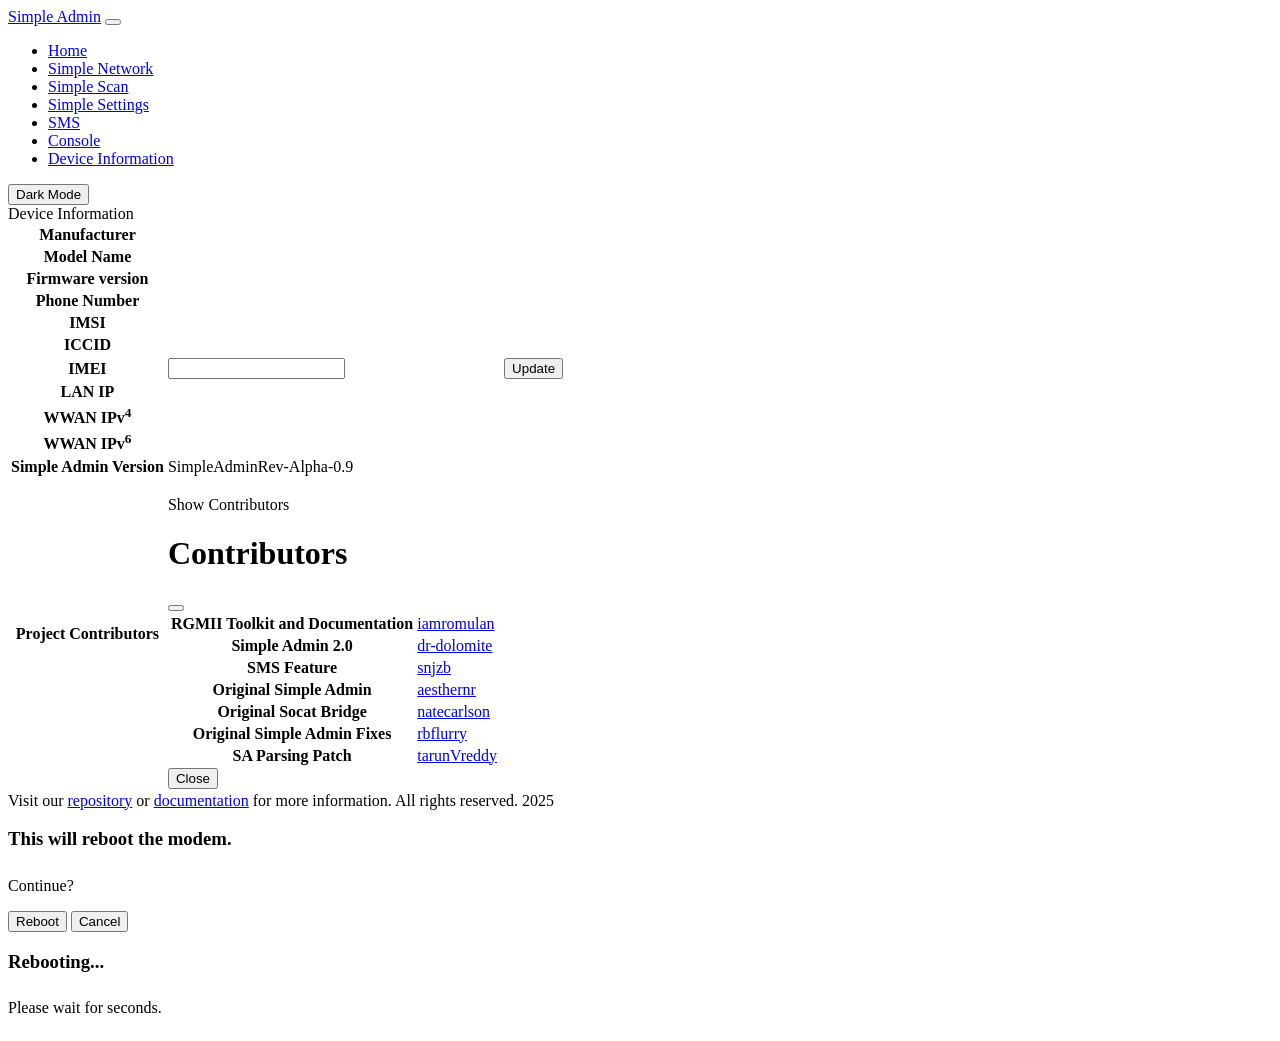
==== simpleadmin/www/deviceinfo.html @ 50485262 "RM520N-GLAA compatibility: serving cell parser + robust AT parsers Frontend shared helpers (new): - " ====
<!DOCTYPE html>
<html lang="en" data-bs-theme="light">
  <head>
    <meta charset="utf-8" />
    <meta name="viewport" content="width=device-width, initial-scale=1" />
    <title>Simple Admin</title>
    <link rel="stylesheet" href="css/styles.css" />
    <link rel="stylesheet" href="css/bootstrap.min.css" />

    <!--  Import BootStrap Javascript -->
    <script src="js/bootstrap.bundle.min.js"></script>
    <script src="js/utils.js"></script>
    <script src="js/alpinejs.min.js" defer></script>
  </head>
  <body>
    <main>
      <div class="container my-4" x-data="fetchDeviceInfo()">
        <nav class="navbar navbar-expand-lg mt-2">
          <div class="container-fluid">
            <a class="navbar-brand" href="/"
              ><span class="mb-0 h4">Simple Admin</span></a
            >
            <button
              class="navbar-toggler"
              type="button"
              data-bs-toggle="collapse"
              data-bs-target="#navbarText"
              aria-controls="navbarText"
              aria-expanded="false"
              aria-label="Toggle navigation"
            >
              <span class="navbar-toggler-icon"></span>
            </button>
            <div class="collapse navbar-collapse" id="navbarText">
              <ul class="navbar-nav me-auto mb-2 mb-lg-0">
                <li class="nav-item">
                  <a class="nav-link" href="/">Home</a>
                </li>
                <li class="nav-item">
                  <a class="nav-link" href="/network.html">Simple Network</a>
                </li>
                <li class="nav-item">
                  <a class="nav-link" href="/scanner.html">Simple Scan</a>
                </li>
                <li class="nav-item">
                  <a class="nav-link" href="/settings.html">Simple Settings</a>
                </li>
                <li class="nav-item">
                  <a class="nav-link" href="/sms.html">SMS</a>
                </li>
                <li class="nav-item">
                  <a class="nav-link" href="/console">Console</a>
                </li>
                <li class="nav-item">
                  <a
                    class="nav-link active"
                    href="/deviceinfo.html"
                    aria-current="page"
                    >Device Information</a
                  >
                </li>
              </ul>
              <span class="navbar-text">
                <button class="btn btn-link text-reset" id="darkModeToggle">
                  Dark Mode
                </button>
              </span>
            </div>
          </div>
        </nav>

        <div class="row mt-5 gap-3">
          <div class="col">
            <div class="card">
              <div class="card-header">Device Information</div>
              <div class="card-body">
                <div class="card-text">
                  <div class="table-responsive">
                    <table class="table">
                      <tbody>
                        <tr>
                          <th scope="row">Manufacturer</th>
                          <td x-text="manufacturer"></td>
                        </tr>
                        <tr>
                          <th scope="row">Model Name</th>
                          <td x-text="modelName"></td>
                        </tr>
                        <tr>
                          <th scope="row">Firmware version</th>
                          <td class="col-md-2" x-text="firmwareVersion"></td>
                        </tr>
                        <tr>
                          <th scope="row">Phone Number</th>
                          <td class="col-md-2" x-text="phoneNumber"></td>
                        </tr>
                        <tr>
                          <th scope="row">IMSI</th>
                          <td class="col-md-2" x-text="imsi"></td>
                        </tr>
                        <tr>
                          <th scope="row">ICCID</th>
                          <td class="col-md-2" x-text="iccid"></td>
                        </tr>
                        <tr>
                          <th scope="row">IMEI</th>
                          <td class="col-md-2">
                            <input
                              class="form-control"
                              type="text"
                              x-model="newImei"
                              x-bind:placeholder="imei === '-' ? 'Fetching IMEI...' : imei"
                            />
                          </td>
                          <td>
                            <button
                              type="button"
                              class="btn btn-primary"
                              @click="openModal()"
                            >
                              Update
                            </button>
                          </td>
                        </tr>

                        <tr>
                          <th scope="row">LAN IP</th>
                          <td class="col-md-2" x-text="lanIp"></td>
                        </tr>
                        <tr>
                          <th scope="row">WWAN IPv<sup>4</sup></th>
                          <td class="col-md-2" x-text="wwanIpv4"></td>
                        </tr>
                        <tr>
                          <th scope="row">WWAN IPv<sup>6</sup></th>
                          <td class="col-md-2" x-text="wwanIpv6"></td>
                        </tr>
                        <tr>
                          <th scope="row">Simple Admin Version</th>
                          <td class="col-md-2">SimpleAdminRev-Alpha-0.9</td>
                        </tr>
                        <tr>
                          <th>Project Contributors</th>
                          <td>
                            <!-- Button trigger modal -->
                            <p
                              type="button"
                              class="link-info link-opacity-50-hover link-offset-2"
                              data-bs-toggle="modal"
                              data-bs-target="#staticBackdrop"
                            >
                              Show Contributors
                            </p>

                            <!-- Modal -->
                            <div
                              class="modal fade"
                              id="staticBackdrop"
                              data-bs-backdrop="static"
                              data-bs-keyboard="false"
                              tabindex="-1"
                              aria-labelledby="staticBackdropLabel"
                              aria-hidden="true"
                            >
                              <div class="modal-dialog modal-dialog-centered">
                                <div class="modal-content">
                                  <div class="modal-header">
                                    <h1
                                      class="modal-title fs-5"
                                      id="staticBackdropLabel"
                                    >
                                      Contributors
                                    </h1>
                                    <button
                                      type="button"
                                      class="btn-close"
                                      data-bs-dismiss="modal"
                                      aria-label="Close"
                                    ></button>
                                  </div>
                                  <div class="modal-body">
                                    <table>
                                      <tbody>
                                        <tr>
                                          <th>
                                            RGMII Toolkit and Documentation
                                          </th>
                                          <td class="col-md-2">
                                            <a
                                              href="https://github.com/iamromulan"
                                              target="_blank"
                                              >iamromulan</a
                                            >
                                          </td>
                                        </tr>

                                        <tr>
                                          <th>Simple Admin 2.0</th>
                                          <td class="col-md-2">
                                            <a
                                              href="https://github.com/dr-dolomite"
                                              target="_blank"
                                              >dr-dolomite</a
                                            >
                                          </td>
                                        </tr>

                                        <tr>
                                          <th>SMS Feature</th>
                                          <td class="col-md-2">
                                            <a
                                              href="https://github.com/snjzb"
                                              target="_blank"
                                              >snjzb</a
                                            >
                                          </td>
                                        </tr>

                                        <tr>
                                          <th>Original Simple Admin</th>
                                          <td class="col-md-2">
                                            <a
                                              href="https://github.com/aesthernr"
                                              target="_blank"
                                              >aesthernr</a
                                            >
                                          </td>
                                        </tr>

                                        <tr>
                                          <th>Original Socat Bridge</th>
                                          <td class="col-md-2">
                                            <a
                                              href="https://github.com/natecarlson"
                                              target="_blank"
                                              >natecarlson</a
                                            >
                                          </td>
                                        </tr>

                                        <tr>
                                          <th>Original Simple Admin Fixes</th>
                                          <td class="col-md-2">
                                            <a
                                              href="https://github.com/rbflurry/"
                                              target="_blank"
                                              >rbflurry</a
                                            >
                                          </td>
                                        </tr>

                                        <tr>
                                          <th>SA Parsing Patch</th>
                                          <td class="col-md-2">
                                            <a
                                              href="https://github.com/tarunVreddy"
                                              target="_blank"
                                              >tarunVreddy</a
                                            >
                                          </td>
                                        </tr>
                                      </tbody>
                                    </table>
                                  </div>
                                  <div class="modal-footer">
                                    <button
                                      type="button"
                                      class="btn btn-secondary"
                                      data-bs-dismiss="modal"
                                    >
                                      Close
                                    </button>
                                  </div>
                                </div>
                              </div>
                            </div>
                          </td>
                        </tr>
                      </tbody>
                    </table>
                  </div>
                </div>
              </div>
              <div class="card-footer">
                Visit our
                <a
                  href="https://github.com/iamromulan/quectel-rgmii-toolkit/tree/development"
                  target="_blank"
                  class="text-reset"
                  >repository</a
                >
                or
                <a
                  href="https://github.com/iamromulan/quectel-rgmii-configuration-notes.git"
                  target="_blank"
                  class="text-reset"
                  >documentation</a
                >
                for more information. All rights reserved. 2025
              </div>
            </div>
          </div>
        </div>

        <!-- Loading Modal for Reboot -->
        <div class="modal-overlay" x-show="showModal">
          <div class="loading-modal">
            <div
              class="loading-text"
              style="display: flex; flex-direction: column"
            >
              <h3>This will reboot the modem.</h3>
              <p style="margin-top: 0.5rem">Continue?</p>
            </div>
            <div class="d-grid gap-2 d-md-block">
              <button
                class="btn btn-primary"
                type="button"
                @click="updateIMEI()"
              >
                Reboot
              </button>
              <button
                class="btn btn-danger"
                type="button"
                @click="closeModal()"
              >
                Cancel
              </button>
            </div>
          </div>
        </div>

        <!-- Reboot Modal Countdown -->
        <div class="modal-overlay" x-show="isRebooting">
          <div class="loading-modal">
            <div class="loader"></div>
            <div
              class="loading-text"
              style="display: flex; flex-direction: column"
            >
              <h3>Rebooting...</h3>
              <p style="margin-top: 0.5rem">
                Please wait for
                <span x-text="countdown" style="font-weight: 500"></span>
                seconds.
              </p>
            </div>
          </div>
        </div>
      </div>
    </main>
    <script src="js/dark-mode.js"></script>
    <script>
      function fetchDeviceInfo() {
        return {
          manufacturer: "-",
          modelName: "-",
          firmwareVersion: "-",
          imsi: "-",
          iccid: "-",
          imei: "-",
          newImei: null,
          lanIp: "-",
          wwanIpv4: "-",
          wwanIpv6: "-",
          phoneNumber: "Unknown",
          simpleAdminVersion: "-",
          atcmd: null,
          atCommandResponse: "",
          showModal: false,
          isLoading: false,
          isRebooting: false,
          countdown: 3,

          sendATCommand() {
            if (!this.atcmd) {
              // Use ATI as default command
              console.log(
                "AT Command is empty, using ATI as default command: "
              );
            }

            this.isLoading = true;
            fetch(
              "/cgi-bin/get_atcommand?" +
                new URLSearchParams({
                  atcmd: this.atcmd,
                })
            )
              .then((res) => {
                return res.text();
              })
              .then((data) => {
                this.atCommandResponse = data;
              })
              .catch((error) => {
                console.error("Error: ", error);
                this.showError = true;
              });
          },

          fetchATCommand() {
            this.atcmd =
              'AT+CGMI;+CGMM;+QGMR;+CIMI;+ICCID;+CGSN;+QMAP="LANIP";+QMAP="WWAN";+CNUM';
            this.isLoading = true;
            fetch(
              "/cgi-bin/get_atcommand?" +
                new URLSearchParams({
                  atcmd: this.atcmd,
                })
            )
              .then((res) => {
                return res.text();
              })
              .then((data) => {
                this.atCommandResponse = data;
                this.parseFetchedData();
              })
              .catch((error) => {
                console.error("Error: ", error);
                this.showError = true;
              });
          },

          parseFetchedData() {
            // Strip blank lines, echoes and "OK". The modem chains responses
            // for AT+CGMI;+CGMM;+QGMR;+CIMI;+ICCID;+CGSN;+QMAP="LANIP";+QMAP="WWAN";+CNUM
            // — most fields are bare values, the rest carry their prefix, so we
            // filter once and then mix order-based and prefix-based lookup.
            const lines = this.atCommandResponse
              .split("\n")
              .map((l) => l.trim())
              .filter((l) => l && l !== "OK" && !l.startsWith("AT+"));
            console.log("AT Command Response: ", lines);

            // Prefixed lines parsed by key.
            const lanLine = lines.find((l) => l.startsWith('+QMAP: "LANIP"'));
            const wwanLines = lines.filter((l) =>
              l.startsWith('+QMAP: "WWANIP"')
            );
            const cnumLine = lines.find((l) => l.startsWith("+CNUM:"));
            const iccidLine = lines.find((l) => l.startsWith("+ICCID:"));

            // Bare-value responses still arrive in command order. Their indexes
            // in the filtered array are stable across modem firmwares.
            const bare = lines.filter((l) => !l.startsWith("+"));
            this.manufacturer = bare[0] || "—";
            this.modelName = bare[1] || "—";
            this.firmwareVersion = bare[2] || "—";
            this.imsi = bare[3] || " ";
            this.imei = bare[4] || "—";

            this.iccid = iccidLine
              ? iccidLine.replace("+ICCID:", "").trim()
              : " ";
            this.lanIp = lanLine
              ? safeField(lanLine.split(","), 3, "—")
              : "—";
            this.wwanIpv4 = wwanLines[0]
              ? safeField(wwanLines[0].split(","), 4, "—")
              : "—";
            this.wwanIpv6 = wwanLines[1]
              ? safeField(wwanLines[1].split(","), 4, "—")
              : "—";

            if (cnumLine) {
              const num = safeField(cnumLine.split(","), 1, "");
              this.phoneNumber = num || "Unknown";
            } else {
              this.phoneNumber = "No SIM Card Inserted or Detected";
            }

            this.simpleAdminVersion = "SimpleAdminRev-Beta-1.0";
            this.isLoading = false;
          },

          updateIMEI() {
            this.atcmd = `AT+EGMR=1,7,"${this.newImei}"`;
            this.sendATCommand();
            this.rebootDevice();
          },

          rebootDevice() {
            this.atcmd = "AT+CFUN=1,1";
            this.sendATCommand();

            this.isLoading = true;
            this.showModal = false;
            this.isRebooting = true;
            this.countdown = 40;
            const interval = setInterval(() => {
              this.countdown--;
              if (this.countdown === 0) {
                clearInterval(interval);
                this.isLoading = false;
                this.showModal = false;
                this.isRebooting = false;
                this.init();
              }
            }, 1000);
          },

          openModal() {
            if (!this.newImei) {
              alert("No new IMEI provided.");
              return;
            }

            if (this.newImei.length !== 15) {
              alert("IMEI is invalid");
              return;
            }

            if (this.newImei === this.imei) {
              alert("IMEI is the same as the current IMEI");
              return;
            }

            this.showModal = true;
          },

          closeModal() {
            this.showModal = false;
          },

          init() {
            this.fetchATCommand();
          },
        };
      }
    </script>
  </body>
</html>
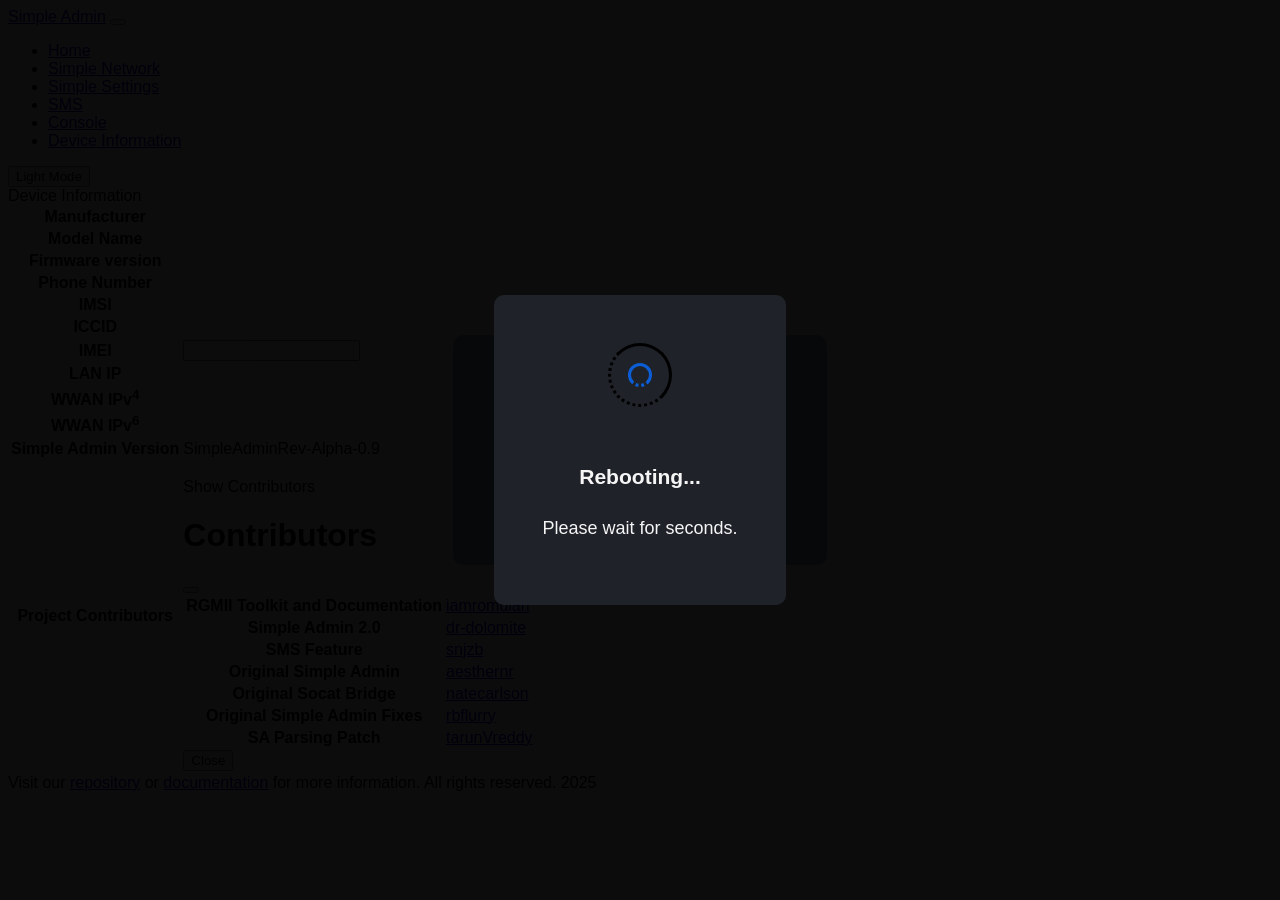
==== commit b7c202c9: "Remove Simple Scan tab (scanner.html) scanner.html exposed two things on the dashboard: - A "Cell Sc" ====
--- a/simpleadmin/www/deviceinfo.html
+++ b/simpleadmin/www/deviceinfo.html
@@ -38,9 +38,6 @@
                 </li>
                 <li class="nav-item">
                   <a class="nav-link" href="/network.html">Simple Network</a>
-                </li>
-                <li class="nav-item">
-                  <a class="nav-link" href="/scanner.html">Simple Scan</a>
                 </li>
                 <li class="nav-item">
                   <a class="nav-link" href="/settings.html">Simple Settings</a>
--- a/simpleadmin/www/css/styles.css
+++ b/simpleadmin/www/css/styles.css
@@ -0,0 +1,223 @@
+/* import poppins */
+/* poppins-300 - latin */
+@font-face {
+  font-display: swap; /* Check https://developer.mozilla.org/en-US/docs/Web/CSS/@font-face/font-display for other options. */
+  font-family: 'Poppins';
+  font-style: normal;
+  font-weight: 300;
+  src: url('../fonts/poppins-v23-latin-300.woff2') format('woff2'); /* Chrome 36+, Opera 23+, Firefox 39+, Safari 12+, iOS 10+ */
+}
+/* poppins-300italic - latin */
+@font-face {
+  font-display: swap; /* Check https://developer.mozilla.org/en-US/docs/Web/CSS/@font-face/font-display for other options. */
+  font-family: 'Poppins';
+  font-style: italic;
+  font-weight: 300;
+  src: url('../fonts/poppins-v23-latin-300italic.woff2') format('woff2'); /* Chrome 36+, Opera 23+, Firefox 39+, Safari 12+, iOS 10+ */
+}
+/* poppins-regular - latin */
+@font-face {
+  font-display: swap; /* Check https://developer.mozilla.org/en-US/docs/Web/CSS/@font-face/font-display for other options. */
+  font-family: 'Poppins';
+  font-style: normal;
+  font-weight: 400;
+  src: url('../fonts/poppins-v23-latin-regular.woff2') format('woff2'); /* Chrome 36+, Opera 23+, Firefox 39+, Safari 12+, iOS 10+ */
+}
+/* poppins-italic - latin */
+@font-face {
+  font-display: swap; /* Check https://developer.mozilla.org/en-US/docs/Web/CSS/@font-face/font-display for other options. */
+  font-family: 'Poppins';
+  font-style: italic;
+  font-weight: 400;
+  src: url('../fonts/poppins-v23-latin-italic.woff2') format('woff2'); /* Chrome 36+, Opera 23+, Firefox 39+, Safari 12+, iOS 10+ */
+}
+/* poppins-500 - latin */
+@font-face {
+  font-display: swap; /* Check https://developer.mozilla.org/en-US/docs/Web/CSS/@font-face/font-display for other options. */
+  font-family: 'Poppins';
+  font-style: normal;
+  font-weight: 500;
+  src: url('../fonts/poppins-v23-latin-500.woff2') format('woff2'); /* Chrome 36+, Opera 23+, Firefox 39+, Safari 12+, iOS 10+ */
+}
+/* poppins-500italic - latin */
+@font-face {
+  font-display: swap; /* Check https://developer.mozilla.org/en-US/docs/Web/CSS/@font-face/font-display for other options. */
+  font-family: 'Poppins';
+  font-style: italic;
+  font-weight: 500;
+  src: url('../fonts/poppins-v23-latin-500italic.woff2') format('woff2'); /* Chrome 36+, Opera 23+, Firefox 39+, Safari 12+, iOS 10+ */
+}
+/* poppins-600 - latin */
+@font-face {
+  font-display: swap; /* Check https://developer.mozilla.org/en-US/docs/Web/CSS/@font-face/font-display for other options. */
+  font-family: 'Poppins';
+  font-style: normal;
+  font-weight: 600;
+  src: url('../fonts/poppins-v23-latin-600.woff2') format('woff2'); /* Chrome 36+, Opera 23+, Firefox 39+, Safari 12+, iOS 10+ */
+}
+/* poppins-600italic - latin */
+@font-face {
+  font-display: swap; /* Check https://developer.mozilla.org/en-US/docs/Web/CSS/@font-face/font-display for other options. */
+  font-family: 'Poppins';
+  font-style: italic;
+  font-weight: 600;
+  src: url('../fonts/poppins-v23-latin-600italic.woff2') format('woff2'); /* Chrome 36+, Opera 23+, Firefox 39+, Safari 12+, iOS 10+ */
+}
+/* poppins-700 - latin */
+@font-face {
+  font-display: swap; /* Check https://developer.mozilla.org/en-US/docs/Web/CSS/@font-face/font-display for other options. */
+  font-family: 'Poppins';
+  font-style: normal;
+  font-weight: 700;
+  src: url('../fonts/poppins-v23-latin-700.woff2') format('woff2'); /* Chrome 36+, Opera 23+, Firefox 39+, Safari 12+, iOS 10+ */
+}
+/* poppins-700italic - latin */
+@font-face {
+  font-display: swap; /* Check https://developer.mozilla.org/en-US/docs/Web/CSS/@font-face/font-display for other options. */
+  font-family: 'Poppins';
+  font-style: italic;
+  font-weight: 700;
+  src: url('../fonts/poppins-v23-latin-700italic.woff2') format('woff2'); /* Chrome 36+, Opera 23+, Firefox 39+, Safari 12+, iOS 10+ */
+}
+/* import fontawesome icons */
+@import url("./all.min.css");
+
+* {
+  font-family: "Poppins", sans-serif;
+}
+
+.custom-checkbox .form-check-input {
+  margin-right: 1px;
+}
+
+.modal-overlay {
+  position: fixed;
+  top: 0;
+  left: 0;
+  width: 100%;
+  height: 100%;
+  background-color: rgba(0, 0, 0, 0.5);
+  z-index: 1000;
+  display: flex;
+  justify-content: center;
+  align-items: center;
+}
+
+.loading-modal {
+  background-color: #fff;
+  padding: 3rem;
+  border-radius: 10px;
+  text-align: center;
+}
+
+.loading-text {
+  font-size: 18px;
+  color: #333;
+}
+
+.loader {
+  width: 64px;
+  height: 64px;
+  border: 3px dotted #000;
+  border-style: solid solid dotted dotted;
+  border-radius: 50%;
+  display: inline-block;
+  position: relative;
+  box-sizing: border-box;
+  animation: rotation 2s linear infinite;
+  margin-bottom: 2rem;
+}
+
+.loader::after {
+  content: "";
+  box-sizing: border-box;
+  position: absolute;
+  left: 0;
+  right: 0;
+  top: 0;
+  bottom: 0;
+  margin: auto;
+  border: 3px dotted #0b5ed7;
+  border-style: solid solid dotted;
+  width: 24px;
+  height: 24px;
+  border-radius: 50%;
+  animation: rotationBack 1s linear infinite;
+  transform-origin: center center;
+}
+
+@keyframes rotation {
+  0% {
+    transform: rotate(0deg);
+  }
+  100% {
+    transform: rotate(360deg);
+  }
+}
+@keyframes rotationBack {
+  0% {
+    transform: rotate(0deg);
+  }
+  100% {
+    transform: rotate(-360deg);
+  }
+}
+
+.is-warning {
+  background-color: #ffb70f !important;
+  color: #000 !important;
+}
+
+.is-medium {
+  font-weight: 600;
+}
+
+/* --- Dark mode adjustments for custom components ------------------------- */
+[data-bs-theme="dark"] .modal-overlay {
+  background-color: rgba(0, 0, 0, 0.78);
+}
+[data-bs-theme="dark"] .loading-modal {
+  background-color: #1f2329;
+  color: #f5f5f5;
+}
+[data-bs-theme="dark"] .loading-text {
+  color: #f5f5f5;
+}
+
+/* --- Mobile responsive polish ------------------------------------------- */
+@media (max-width: 575.98px) {
+  /* Reach the 44px touch-target guideline that Bootstrap defaults miss for
+     dense forms — band-lock checkboxes especially. */
+  .form-check-input,
+  .form-check .form-check-input {
+    min-width: 1.25rem;
+    min-height: 1.25rem;
+  }
+  .form-check-label {
+    min-height: 1.25rem;
+    line-height: 1.6;
+    padding-left: 0.25rem;
+  }
+  .btn {
+    min-height: 2.5rem;
+  }
+  /* Stop band-locking checkbox columns from squashing into 1-wide cells on
+     narrow screens. */
+  #checkboxForm .form-check.col-2 {
+    flex: 0 0 auto;
+    width: 25%;
+  }
+  /* Modal countdowns ("Initializing Network...") were full-width but only a
+     few rem tall — give them breathing room on phones. */
+  .loading-modal {
+    width: 90%;
+    max-width: 360px;
+    padding: 1.5rem;
+  }
+  /* Tables inside .card-text don't overflow if they're wrapped, but several
+     pages forgot the wrapper — give them a fallback. */
+  .card-text > table.table {
+    display: block;
+    overflow-x: auto;
+  }
+}
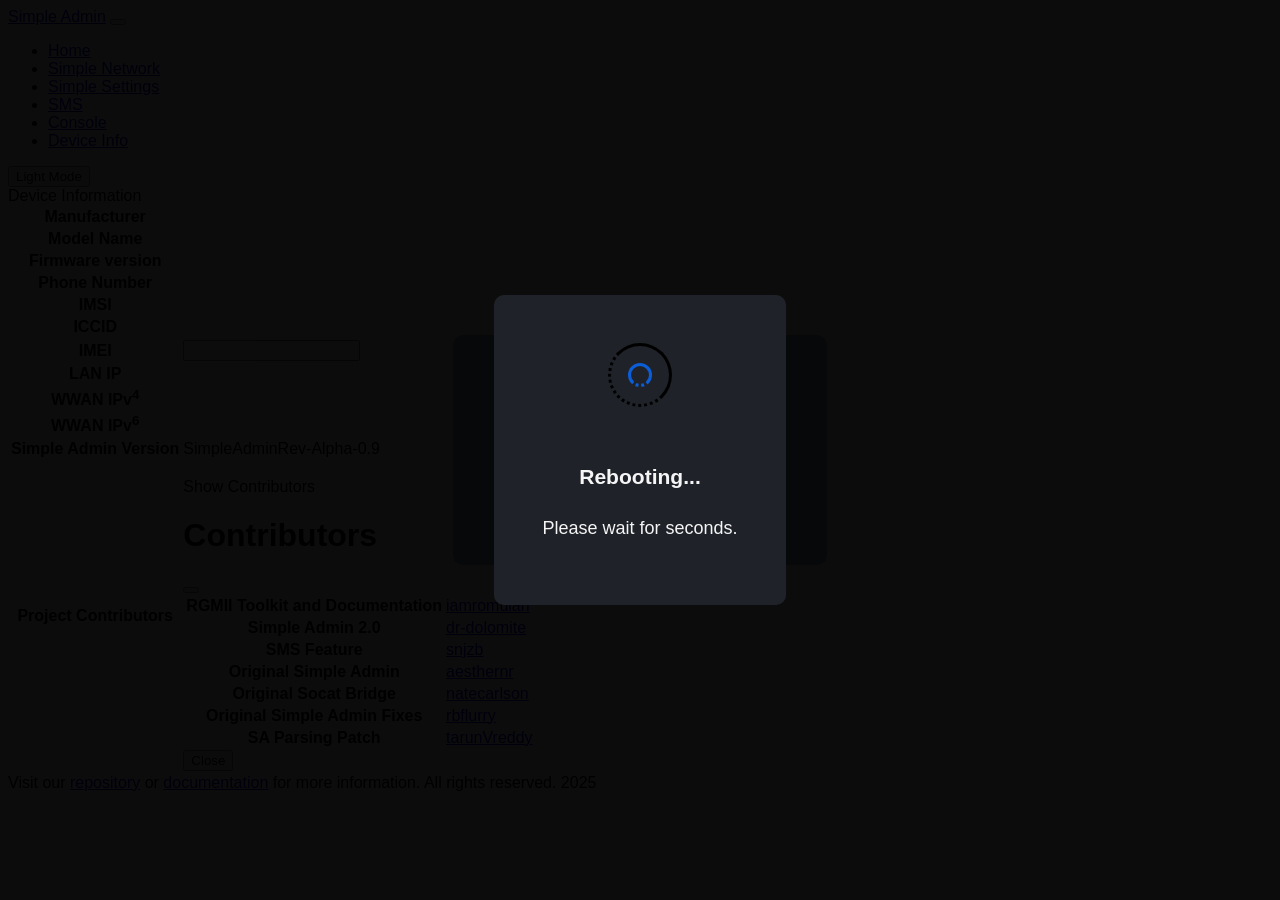
==== commit 21e1a334: "PR-A: Navbar icons + Home layout rebalance Visual foundation for Phase 2: every page picks up FontAw" ====
--- a/simpleadmin/www/deviceinfo.html
+++ b/simpleadmin/www/deviceinfo.html
@@ -34,27 +34,34 @@
             <div class="collapse navbar-collapse" id="navbarText">
               <ul class="navbar-nav me-auto mb-2 mb-lg-0">
                 <li class="nav-item">
-                  <a class="nav-link" href="/">Home</a>
+                  <a class="nav-link" href="/">
+                    <i class="fa-solid fa-house me-2"></i><span class="nav-label">Home</span>
+                  </a>
                 </li>
                 <li class="nav-item">
-                  <a class="nav-link" href="/network.html">Simple Network</a>
+                  <a class="nav-link" href="/network.html">
+                    <i class="fa-solid fa-tower-cell me-2"></i><span class="nav-label">Simple Network</span>
+                  </a>
                 </li>
                 <li class="nav-item">
-                  <a class="nav-link" href="/settings.html">Simple Settings</a>
+                  <a class="nav-link" href="/settings.html">
+                    <i class="fa-solid fa-gear me-2"></i><span class="nav-label">Simple Settings</span>
+                  </a>
                 </li>
                 <li class="nav-item">
-                  <a class="nav-link" href="/sms.html">SMS</a>
+                  <a class="nav-link" href="/sms.html">
+                    <i class="fa-solid fa-envelope me-2"></i><span class="nav-label">SMS</span>
+                  </a>
                 </li>
                 <li class="nav-item">
-                  <a class="nav-link" href="/console">Console</a>
+                  <a class="nav-link" href="/console">
+                    <i class="fa-solid fa-terminal me-2"></i><span class="nav-label">Console</span>
+                  </a>
                 </li>
                 <li class="nav-item">
-                  <a
-                    class="nav-link active"
-                    href="/deviceinfo.html"
-                    aria-current="page"
-                    >Device Information</a
-                  >
+                  <a class="nav-link active" href="/deviceinfo.html" aria-current="page">
+                    <i class="fa-solid fa-circle-info me-2"></i><span class="nav-label">Device Info</span>
+                  </a>
                 </li>
               </ul>
               <span class="navbar-text">
--- a/simpleadmin/www/css/styles.css
+++ b/simpleadmin/www/css/styles.css
@@ -184,8 +184,25 @@
   color: #f5f5f5;
 }
 
+/* --- Navbar icons ------------------------------------------------------- */
+.navbar .nav-link {
+  white-space: nowrap;
+}
+.navbar .nav-link i {
+  width: 1.1em;
+  text-align: center;
+}
+
 /* --- Mobile responsive polish ------------------------------------------- */
 @media (max-width: 575.98px) {
+  /* Compress navbar — show only icons on phones to avoid line wrap. */
+  .navbar .nav-label {
+    display: none;
+  }
+  .navbar .nav-link i {
+    margin-right: 0 !important;
+    font-size: 1.1rem;
+  }
   /* Reach the 44px touch-target guideline that Bootstrap defaults miss for
      dense forms — band-lock checkboxes especially. */
   .form-check-input,
